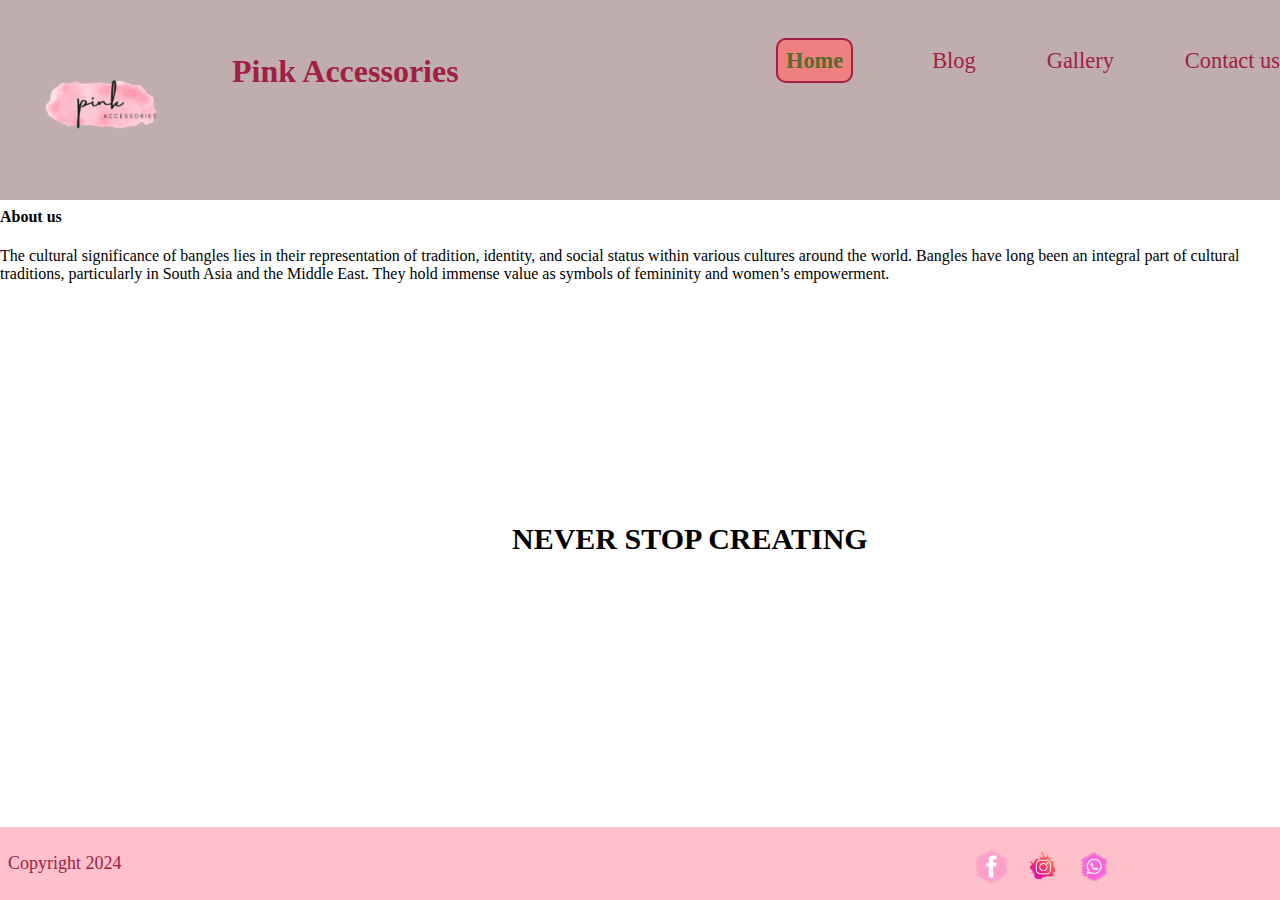
==== index.html @ 4526b1a8 "adding my first assignment" ====
<!DOCTYPE html>
<html lang="en">

<head>
    <meta charset="UTF-8">
    <meta name="viewport" content="width=device-width, initial-scale=1.0">
    <title>Pink Accessories</title>
    <link rel="stylesheet" href="./styles/home-header.css">
    <link rel="stylesheet" href="./styles/index.css" />
    <link rel="stylesheet" href="./styles/footer.css">
</head>

<body>
    <header class="header">
        <div class="logo">
            <img src="./images/pink.png" alt="logo" width="15%" height="auto">
            <h1>Pink Accessories</h1>
        </div>
        <div class="navigation_bar">
            <div class="active_link" ><a href="./index.html">Home</a></div>
            <a href="./html/blog.html">Blog</a>
            <a href="./html/gallery.html">Gallery</a>
            <a href="./html/contact.html">Contact us</a>
        </div>
    </header>
   
    <section class="main-content">
        <div class="home-content">
            <div class="home-content-container">
                <div class="container-content">
                    <h4>Never stop creating</h4>
                </div>
            </div>
            <div class="about-us">
               <h4>About us</h4>
                <p>The cultural significance of bangles lies in their representation
                    of tradition, identity, and social status within various cultures around the world.
                    Bangles have long been an integral part of cultural traditions, particularly in South Asia and the
                    Middle East.
                    They hold immense value as symbols of femininity and women’s empowerment.
                </p>
            </div>
        </div>
    </section>

    <footer class="footer">
        <p>Copyright 2024</p>
        <div class="social-media-icon">
            <img src="./images/facebook-logo.png" alt="facebook-logo" width="15%" height="auto">
            <img src="./images/Instagram1200.png" alt="Instagram-logo" width="15%" height="auto">
            <img src="./images/whatsapp.png" alt="Whatsapp-logo" width="15%" height="auto">

        </div>
    </footer>
</body>

</html>
---- styles/home-header.css ----
.header {
    background-color: rgb(192, 173, 173);
    text-align: center;
    margin: 0;
    padding: 0;
    display: flex;
    width: 100%;
    position: sticky;
    top: 0;
    z-index: 100;
}

.logo {
    display: flex;
    padding: 0;
    flex: 1 0 60%;
}


h1 {
    padding: 32px;
    color: #9F2042;
    text-align: left;
}

.logo img {
    cursor: pointer;
}

.logo img:hover {
    width: 200px;
    height: auto;
    transition: all 0.5s ease;
}

.navigation_bar {
    margin-top: 16px;
    padding-top: 32px;
    width: 100%;
    display: flex;
    justify-content: space-between;
}

.navigation_bar a {
    text-decoration: none;
    color: #9F2042;
    font-size: 1.4rem;
}

.navigation_bar a:hover {
    font-size: 2rem;
    color: red;
}

.active_link a{
    margin: 8px;
    padding: 8px;
    font-weight: 700;
    color: darkolivegreen;
    border: 2px solid #9F2042;
    border-radius: 10px;
    background-color: lightcoral;
}
---- styles/index.css ----
* {
    box-sizing: border-box;
}

html {
    height: 100vh;
}

body {
    margin: 0;
    height: 100%;
    display: flex;
    flex-direction: column;
}

.main-content {
    margin-top: 0;
    padding-top: 0;
    flex-grow: 1;
    position: relative;
}

.home-content {
    margin: 0;
    padding: 0;
    width: 100%;
    height: 100%;
   background-position: center;
    background-repeat: no-repeat;
    z-index: 100;
    position: relative;
    animation: background-change 20s linear infinite;
}

.home-content-container {
    height: 200px;
    position: absolute;
    top: 45%;
    left: 40%
}

.container-content {
    text-transform: uppercase;
    font-size: 30px;
}


.about-us {
   margin-top: 0;
    padding-top: 8px;
    margin-bottom: 8px;
}

.about-us h4 {
    margin-top: 0;
}

@media screen and (max-width: 768px) {

    html {
        background-image: none;
    }

    body {
        background-color: bisque;
    }
    .header {
        background-color: rgb(192, 173, 173);
        text-align: center;
        margin: 0;
        padding: 0;
        display: flex;
        flex-direction: column;
    }

    .logo {
        display: block;
    }

    .logo img {
        display: none;
    }

    .logo h1 {
        margin: 8px;
        padding: 8px;
        text-align: center;
    }

    .navigation_bar {
        margin: 8px 0;
        padding: 16px;
        width: 100%;
        background-color: beige;
        justify-content: space-between;
    }

    .navigation_bar a {
        font-size: 18px;
    }

    .home-content {
        background-image: none;
        animation: none;
    }

    .container-content {
        display: none;
    }

    .about-us {
        z-index: 100;
        background-color: bisque;
        justify-content: center;
        margin: 8px;
        padding: 16px;
        border: 2px solid salmon;
        border-radius: 10px;
        position: absolute;
        margin-top: 50%;
    }

    .about-us h4 {
        margin: 0;
        padding: 16px;
    }

    .about-us p {
        margin: 8px;
        padding: 8px;
        text-align: justify;
    }
}

@keyframes background-change{
    25% {
        background-image: url('../images/pexels-cup-of-couple-8014220.jpg');
        animation-delay: 10s;
    }

    50% {
        background-image: url('../images/pexels-karolina-grabowska-5485119.jpg');
        animation: 30s;
    }

    75% {
        background-image: url('../images/pexels-leeloothefirst-5715242.jpg');
        animation-delay: 60s;
    }

    100% {
        background-image: url('../images/pexels-karolina-grabowska-5713662.jpg');
        animation-delay: 30s;
    }
}
---- styles/footer.css ----
.footer {
    margin: 0;
    padding: 8px;
    color: #9F2042;
    background-color: pink;
    font-size: 18px;
    display: flex;
    position: relative;
}

.social-media-icon {
    position: absolute;
    margin-top: 8px;
    margin-left: 75%;
}

@media  screen and (max-width:768px) {
    .social-media-icon img {
        width: 25%;
    }
}
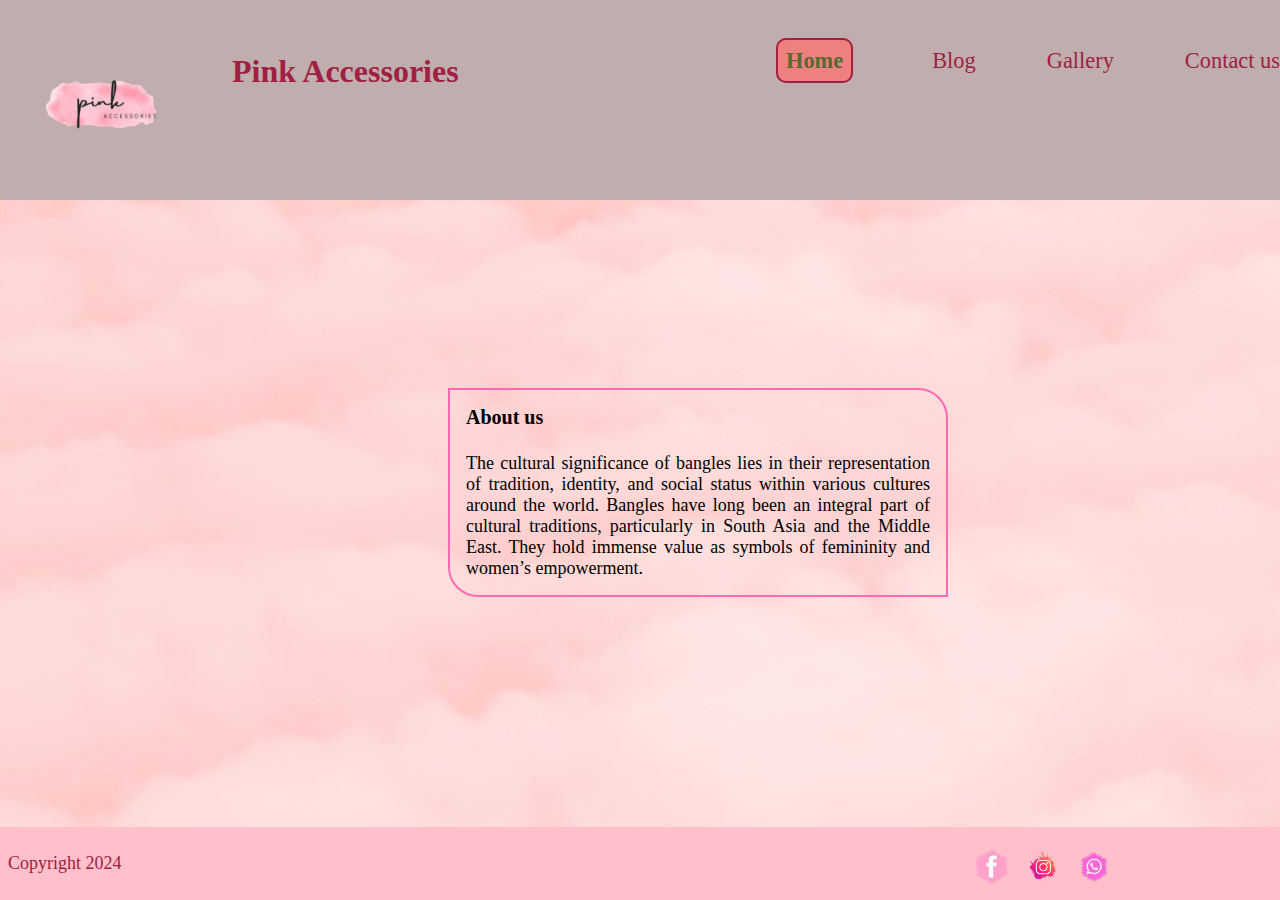
==== commit 8151e334: "changing mediaquery" ====
--- a/index.html
+++ b/index.html
@@ -28,10 +28,16 @@
         <div class="home-content">
             <div class="home-content-container">
                 <div class="container-content">
-                    <h4>Never stop creating</h4>
+                    <h4>About us</h4>
+                <p>The cultural significance of bangles lies in their representation
+                    of tradition, identity, and social status within various cultures around the world.
+                    Bangles have long been an integral part of cultural traditions, particularly in South Asia and the
+                    Middle East.
+                    They hold immense value as symbols of femininity and women’s empowerment.
+                </p>
                 </div>
             </div>
-            <div class="about-us">
+            <!--<div class="about-us">
                <h4>About us</h4>
                 <p>The cultural significance of bangles lies in their representation
                     of tradition, identity, and social status within various cultures around the world.
@@ -39,7 +45,7 @@
                     Middle East.
                     They hold immense value as symbols of femininity and women’s empowerment.
                 </p>
-            </div>
+            </div>-->
         </div>
     </section>
 
--- a/styles/index.css
+++ b/styles/index.css
@@ -25,37 +25,36 @@
     padding: 0;
     width: 100%;
     height: 100%;
-   background-position: center;
-    background-repeat: no-repeat;
+    background-image: url('../images/pexels-mdsnmdsnmdsn-1831234.jpg');
     z-index: 100;
     position: relative;
     animation: background-change 20s linear infinite;
 }
 
 .home-content-container {
-    height: 200px;
+    width: 500px;
     position: absolute;
-    top: 45%;
-    left: 40%
+    top: 30%;
+    left: 35%;
+    border: 2px solid hotpink;
+    border-top-right-radius: 30px;
+    border-bottom-left-radius: 30px;
 }
 
-.container-content {
-    text-transform: uppercase;
-    font-size: 30px;
+.container-content h4{
+    margin: 8px;
+    padding: 8px;
+    font-size: 20px;
 }
 
-
-.about-us {
-   margin-top: 0;
-    padding-top: 8px;
-    margin-bottom: 8px;
+.container-content p {
+    font-size: 18px;
+    text-align: justify;
+    margin: 8px;
+    padding: 8px;
 }
 
-.about-us h4 {
-    margin-top: 0;
-}
-
-@media screen and (max-width: 768px) {
+@media screen and (max-width: 800px) {
 
     html {
         background-image: none;
@@ -99,43 +98,52 @@
         font-size: 18px;
     }
 
+    .home-content-container {
+        margin: 8px;
+        padding: 16px;
+        position: absolute;
+        top: 30%;
+        left: 20%;
+    }
+
+}
+
+@media screen  and (max-width:700px) {
+
     .home-content {
-        background-image: none;
         animation: none;
     }
-
-    .container-content {
-        display: none;
+    
+    .home-content-container {
+        margin: 8px;
+        padding: 16px;
+        width: 300px;
+        background-image: url('../images/pexels-mdsnmdsnmdsn-1831234.jpg');
+        position: absolute;
+        top: 20%;
+        left: 10%;
     }
 
-    .about-us {
-        z-index: 100;
-        background-color: bisque;
-        justify-content: center;
+    .container-content p {
+        font-size: 12px;
+        text-align: justify;
         margin: 8px;
-        padding: 16px;
-        border: 2px solid salmon;
-        border-radius: 10px;
-        position: absolute;
-        margin-top: 50%;
+        padding: 8px;
     }
 
-    .about-us h4 {
-        margin: 0;
-        padding: 16px;
-    }
-
-    .about-us p {
-        margin: 8px;
-        padding: 8px;
-        text-align: justify;
-    }
+    
 }
 
 @keyframes background-change{
+
+    10% {
+        background-image: url('../images/pexels-mdsnmdsnmdsn-1831234.jpg');
+        animation-delay: 30s;
+    }
+
     25% {
-        background-image: url('../images/pexels-cup-of-couple-8014220.jpg');
-        animation-delay: 10s;
+        background-image: url('../images/pexels-mdsnmdsnmdsn-1831234.jpg');
+        animation-delay: 30s;
     }
 
     50% {
@@ -145,7 +153,7 @@
 
     75% {
         background-image: url('../images/pexels-leeloothefirst-5715242.jpg');
-        animation-delay: 60s;
+        animation-delay: 30s;
     }
 
     100% {
